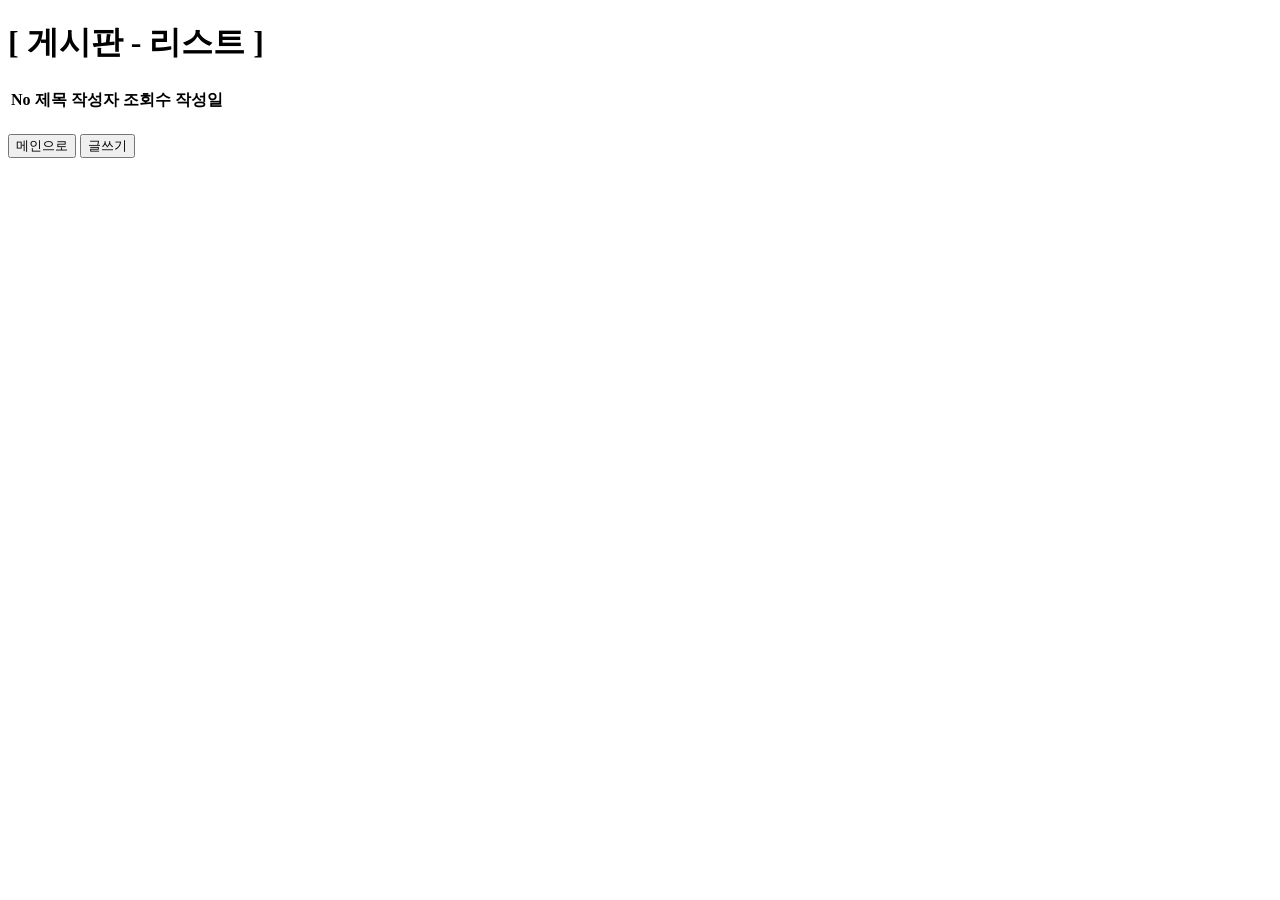
==== Min-Board/src/main/resources/templates/board/list.html @ 0ca6cc37 "ページング機能" ====
<!DOCTYPE html>
<html lang="ko">
<head>
    <meta charset="UTF-8">
    <title>게시판 리스트</title>
    <link rel="stylesheet" href="/default.css">
</head>
<body>
<div id="container">
  <h1>[ 게시판 - 리스트 ]</h1>
  <p>
  <table>
    <tr>
      <th>No</th>
      <th>제목</th>
      <th>작성자</th>
      <th>조회수</th>
      <th>작성일</th>
    </tr>
    <tr th:each="board, boardStat: ${boards}">
      <td th:text="${boardStat.count}" class="center"></td>
      <td class="center"><a th:text="${board.title}" th:href="@{/board/read(board_id=${board.board_id})}"></a></td>
      <td th:text="${board.member_id}" class="center"></td>
      <td th:text="${board.hit}" class="center"></td>
      <td th:text="${#temporals.format(board.created_time, 'yyyy-MM-dd HH:mm')}" class="center"></td>
    </tr>
  </table>
  <p>
  <div class="center">
    <input type="button" onclick="location.href='/'" value="메인으로">
    <input type="button" onclick="location.href='/board/write'" value="글쓰기">
  </div>
</div>
</body>
</html>
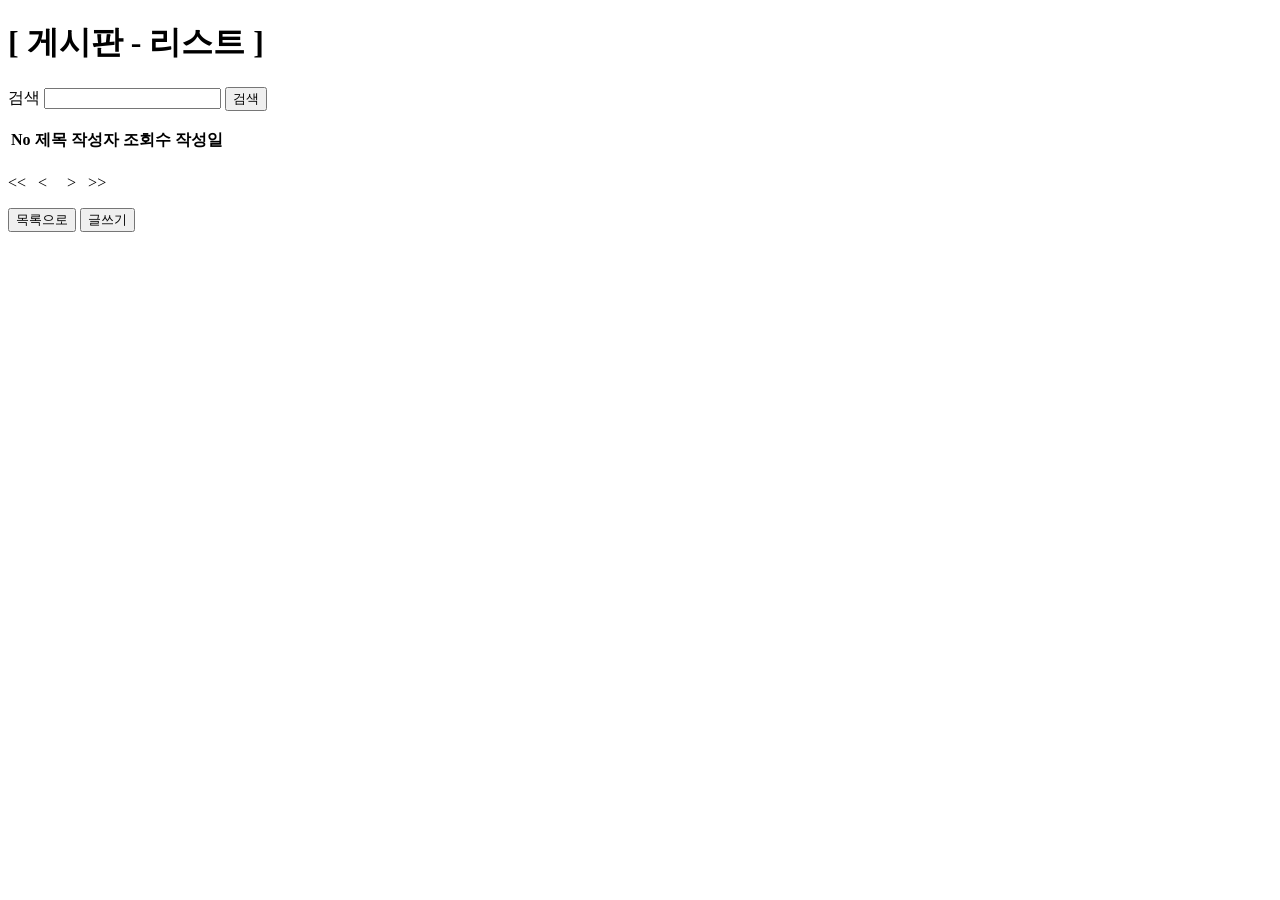
==== commit 1e685abe: "댓글기능 비밀번호암호화" ====
--- a/Min-Board/src/main/resources/templates/board/list.html
+++ b/Min-Board/src/main/resources/templates/board/list.html
@@ -3,11 +3,22 @@
 <head>
     <meta charset="UTF-8">
     <title>게시판 리스트</title>
-    <link rel="stylesheet" href="/default.css">
+    <link rel="stylesheet" href="/css/default.css">
+    <script>
+      function search() {
+        let searchText = document.getElementById("searchText").value;
+        location.href="/board/list?searchText=" + searchText;
+      }
+    </script>
 </head>
 <body>
 <div id="container">
   <h1>[ 게시판 - 리스트 ]</h1>
+  <div class="right">
+    <label for="searchText">검색</label>
+    <input type="search" id="searchText" name="searchText" th:value="${searchText}">
+    <input type="button" onclick="search()" value="검색">
+  </div>
   <p>
   <table>
     <tr>
@@ -26,8 +37,34 @@
     </tr>
   </table>
   <p>
+  <div id="navigator" class="center">
+  	<!-- 이전 그룹이 없을 경우 보여주지 않음 -->
+  	<th:block th:if="${navi.currentPage - navi.pagePerGroup > 0}">
+    	<a th:href="@{/board/list(page=${navi.currentPage - navi.pagePerGroup}, searchText=${searchText})}"><<</a>&nbsp;&nbsp;
+    </th:block>
+    <!-- 이전 페이지가 없을 경우 보여주지 않음 -->
+    <th:block th:if="${navi.currentPage - 1 > 0}">
+    	<a th:href="@{/board/list(page=${navi.currentPage - 1}, searchText=${searchText})}"><</a>&nbsp;&nbsp;
+    </th:block>
+
+    <th:block th:if="${navi.endPageGroup ne 0}">
+      <th:block th:each="counter : ${#numbers.sequence(navi.startPageGroup, navi.endPageGroup)}">
+          <a th:href="@{/board/list(page=${counter}, searchText=${searchText})}" th:text="${counter}"></a>&nbsp;
+      </th:block>
+    </th:block>
+    
+    <!-- 다음 페이지가 없을 경우 보여주지 않음 -->
+	<th:block th:if="${navi.currentPage < navi.totalPageCount}">
+    	<a th:href="@{/board/list(page=${navi.currentPage + 1}, searchText=${searchText})}">></a>&nbsp;&nbsp;
+    </th:block>
+    <!-- 다음 그룹이 없을 경우 보여주지 않음 -->
+    <th:block th:if="${navi.currentPage + navi.pagePerGroup < navi.totalPageCount}">
+    	<a th:href="@{/board/list(page=${navi.currentPage + navi.pagePerGroup}, searchText=${searchText})}">>></a>
+    </th:block>
+  </div>
+  <p>
   <div class="center">
-    <input type="button" onclick="location.href='/'" value="메인으로">
+    <input type="button" onclick="location.href='/board/list'" value="목록으로">
     <input type="button" onclick="location.href='/board/write'" value="글쓰기">
   </div>
 </div>
